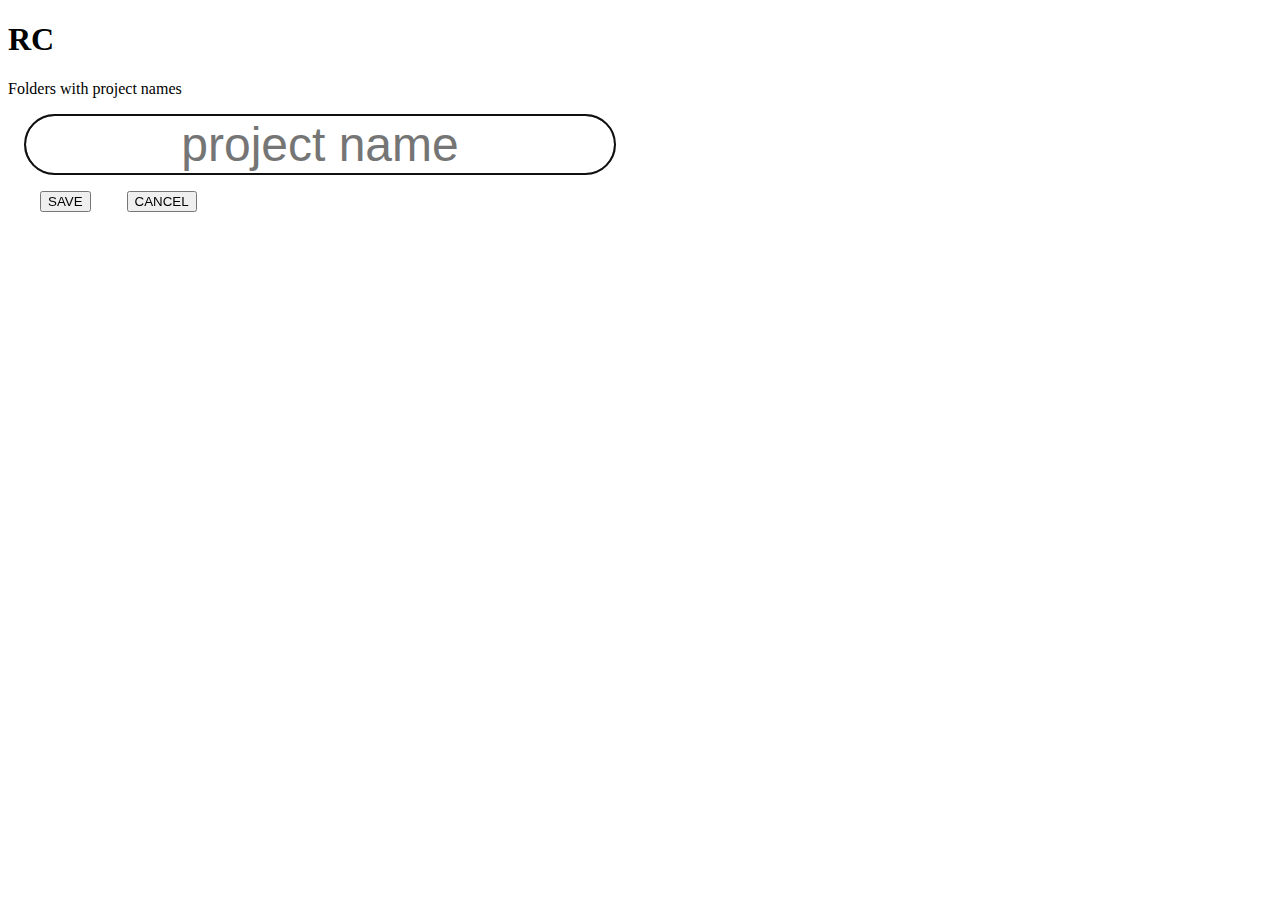
==== index.html @ f2566083 "Project name inputs page" ====
<!DOCTYPE html>
<html lang="en">
<head>
    <meta charset="UTF-8">
    <meta http-equiv="X-UA-Compatible" content="IE=edge">
    <meta name="viewport" content="width=device-width, initial-scale=1.0">
    <link rel="stylesheet" href="./css_styles/styles.css">
    <script src="./js_files/action.js" defer></script>
    <title>RC</title>
</head>
<body>
    <h1>RC</h1>

<p>Folders with project names</p>
    <form id="project-form">
        <ul id = "project-list">
            <li>
                <input type="text" id="project-name-1" placeholder="project name" required>
                <button type="button" id="save-button">SAVE</button>
                <button type="button" id="cancel-button">CANCEL</button>
            </li>
        </ul>
    </form>
</body>
</html>
---- css_styles/styles.css ----
#project-list {
    display: grid;
    grid-template-columns: repeat(2, 1fr);
    grid-gap: 3rem;
    align-items: space-evenly;   
}

ul {
    list-style-type: none;
    padding: 0rem;
    margin-left: 1rem;
    margin-right: 1rem;
  }

input[type=text], input[type=button] {
    width: 100%;
    height: fit-content;
    box-sizing: border-box;
    border-radius: 3rem;
    font-size: 3rem;
    text-align: center;
    white-space: initial !important;
    word-break: break-all;
}

button {
    width: 100%;
    margin: 1rem 1rem;
    width: fit-content;
    height: fit-content;
}
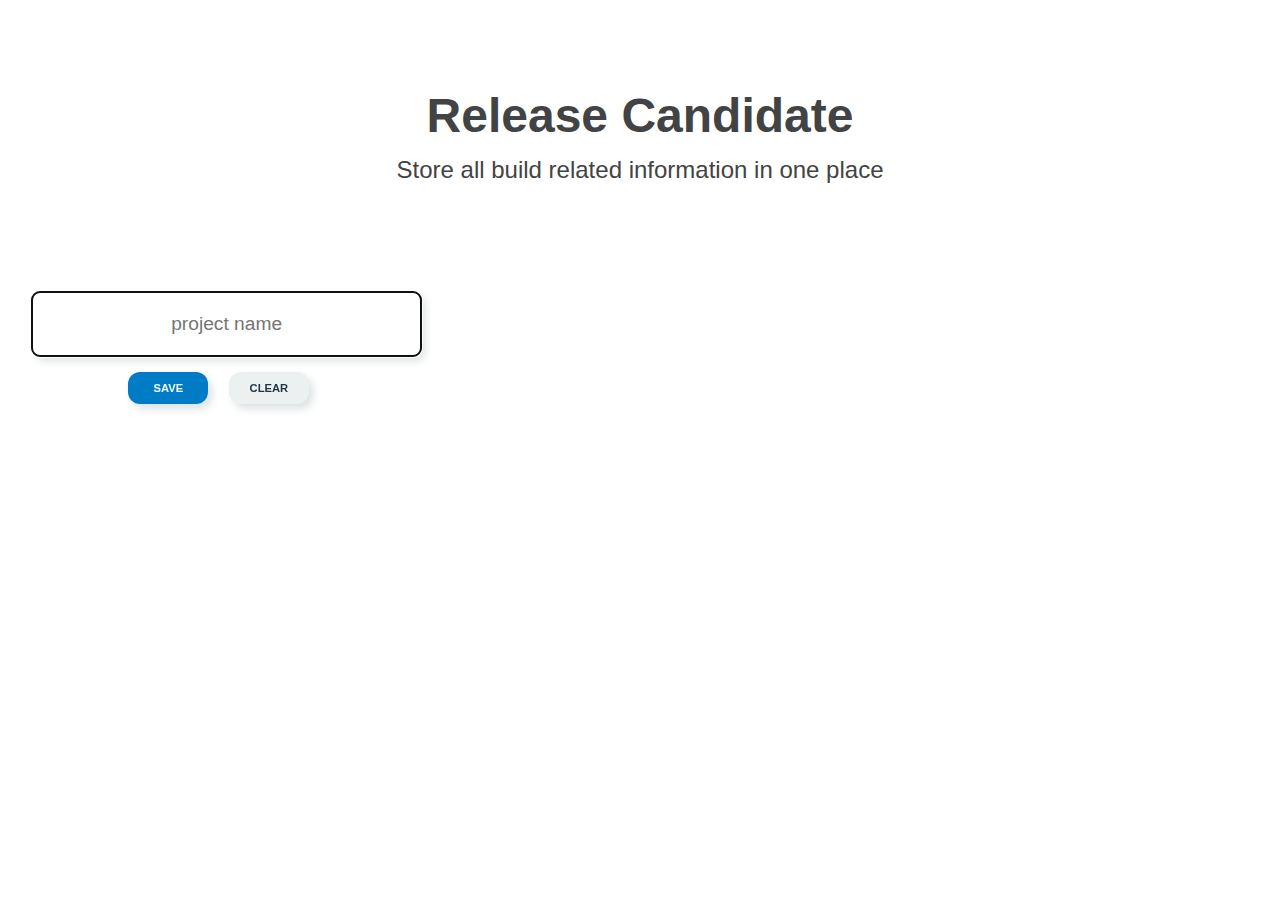
==== commit 4cab8534: "css styling finished on index and detailed pages" ====
--- a/index.html
+++ b/index.html
@@ -4,22 +4,26 @@
     <meta charset="UTF-8">
     <meta http-equiv="X-UA-Compatible" content="IE=edge">
     <meta name="viewport" content="width=device-width, initial-scale=1.0">
-    <link rel="stylesheet" href="./css_styles/styles.css">
-    <script src="./js_files/action.js" defer></script>
+    <link rel="stylesheet" href="./css_styles/reset.css">
+    <link rel="stylesheet" href="./css_styles/index.css">
+    <link rel="stylesheet" href="css_styles/project-details.css">
+    <script src="./js_files/index.js" defer></script>
     <title>RC</title>
 </head>
-<body>
-    <h1>RC</h1>
+    <body>
+        <h1>Release Candidate</h1>
 
-<p>Folders with project names</p>
-    <form id="project-form">
-        <ul id = "project-list">
-            <li>
-                <input type="text" id="project-name-1" placeholder="project name" required>
-                <button type="button" id="save-button">SAVE</button>
-                <button type="button" id="cancel-button">CANCEL</button>
-            </li>
-        </ul>
-    </form>
-</body>
+    <p>Store all build related information in one place</p>
+        <div class="table-body-flex-container">
+            <form class="project-form-container" id="project-form">
+                <ul class="grid-container-project-items" id="project-list">
+                    <li class="table-row-inputs">
+                        <input class="inputs-data" type="text" id="project-name-1" placeholder="project name" autocomplete="off" required>
+                        <button class="action-buttons" type="button" id="save-button">SAVE</button>
+                        <button class="secondary-action-buttons" type="button" id="cancel-button">CLEAR</button>
+                    </li>
+                </ul>
+            </form>
+        </div>
+    </body>
 </html>--- a/css_styles/index.css
+++ b/css_styles/index.css
@@ -0,0 +1,50 @@
+.project-form-container {
+    background-color: white;
+    padding: 1rem;
+}
+
+
+.grid-container-project-items {
+    list-style-type: none;
+    display: grid;
+    grid-template-columns: repeat(3, 1fr);
+    justify-content: center;  
+    justify-items: center;
+    align-content: flex-start;
+    row-gap: 3rem;
+    column-gap: 3rem;
+}
+
+
+
+input {
+    width: 100%;
+    margin-top: 0.5rem;
+    margin-bottom: 0.5rem;
+    border: 0;
+    border-radius: 0.5rem;
+    text-align: center; 
+    box-shadow: 0.25rem 0.3rem 0.5rem #DCE1E3;
+    height: 2.5rem;
+    white-space: normal;
+    word-wrap: break-word;
+}
+
+.inputs-data[type=button]{
+    background: #007CC7;
+    color: white;
+    font-weight: bold;
+    font-size: 2rem;
+    cursor: pointer;
+}
+
+.inputs-data[type=button]:hover,
+.inputs-data[type=button]::after {
+    background: #00639F;
+    color: white;
+}
+
+
+
+
+
--- a/css_styles/project-details.css
+++ b/css_styles/project-details.css
@@ -0,0 +1,124 @@
+/*
+https://color-hex.org/color/dce1e3
+https://i.pinimg.com/originals/d7/f0/e4/d7f0e402d5db9002c18ff907293e7a8d.png
+https://hookagency.com/website-color-schemes/
+
+
+*/
+h1 {
+    font-size: 3rem;
+    text-align: center;
+}
+
+p {
+    font-size: 1.5rem;
+    text-align: center;
+}
+
+body {
+    font: normal 1rem/1.5 "Fira Sans", "Helvetica Neue", sans-serif;
+    color: #424344;
+    padding: 5rem 0;
+  }
+
+.table-body-flex-container {
+    margin: 5rem 1rem 5rem 1rem;
+    
+}
+
+
+.table-row-header, 
+.table-row-inputs {
+    width: 100%;
+    text-align: center;
+
+    
+}
+
+.table-row-header {
+    text-transform: uppercase;
+    font-size: 0.9rem;
+    margin: 0.5rem 1rem;
+    height: 1rem;
+}
+
+.action-buttons {
+    margin: 0.5rem;
+    border-radius: 0.75rem;
+    justify-content: center;
+    border: 0;
+    width: 5rem;
+    height: 2rem;
+    background-color: #007CC7;
+    color: #EEFBFB;
+    text-transform: uppercase;
+    font-weight: bold;
+    font-size: 0.7rem;
+    padding: 0rem 0.5rem;
+    box-shadow: 0.25rem 0.3rem 0.5rem #DCE1E3;
+    padding: 0.35rem;
+    cursor: pointer;
+    
+}
+.secondary-action-buttons {
+    margin: 0.5rem;
+    border-radius: 0.75rem;
+    justify-content: center;
+    border: 0;
+    width: 5rem;
+    height: 2rem;
+    background-color: #EDF0F1;
+    color: #203647;
+    text-transform: uppercase;
+    font-weight: bold;
+    font-size: 0.7rem;
+    padding: 0rem 0.5rem;
+    box-shadow: 0.25rem 0.3rem 0.5rem #DCE1E3;
+    padding: 0.35rem;
+    cursor: pointer;
+}
+
+
+.table-row-inputs td input{
+    margin: 0.5rem 0.5rem 0.5rem 1rem;
+    border: 0;
+    border-radius: 0.5rem;
+    height: 2.5rem;
+    padding: 0rem 0.5rem;
+    text-align: center; 
+    width: fit-content;
+    box-shadow: 0.25rem 0.3rem 0.5rem #DCE1E3;
+}
+
+.table-row-inputs td {
+    padding-bottom: 1rem;  
+    padding-top: 1rem;
+}
+
+.inputs-data td {
+    text-align: center;
+    word-break: break-all;
+    white-space: normal;
+    border-bottom: 0.04rem solid #DCE1E3;
+    padding: 0.7rem;
+}
+
+.inputs-data {
+    background-color: white;
+    box-shadow: 0.25rem 0.3rem 0.5rem #DCE1E3;
+    font-size: 1.2rem;
+    padding: 0.5rem;
+    text-align: center;
+    line-height: 3rem;
+    word-break: keep-all;
+    height: fit-content;
+}
+
+
+
+
+
+
+
+
+
